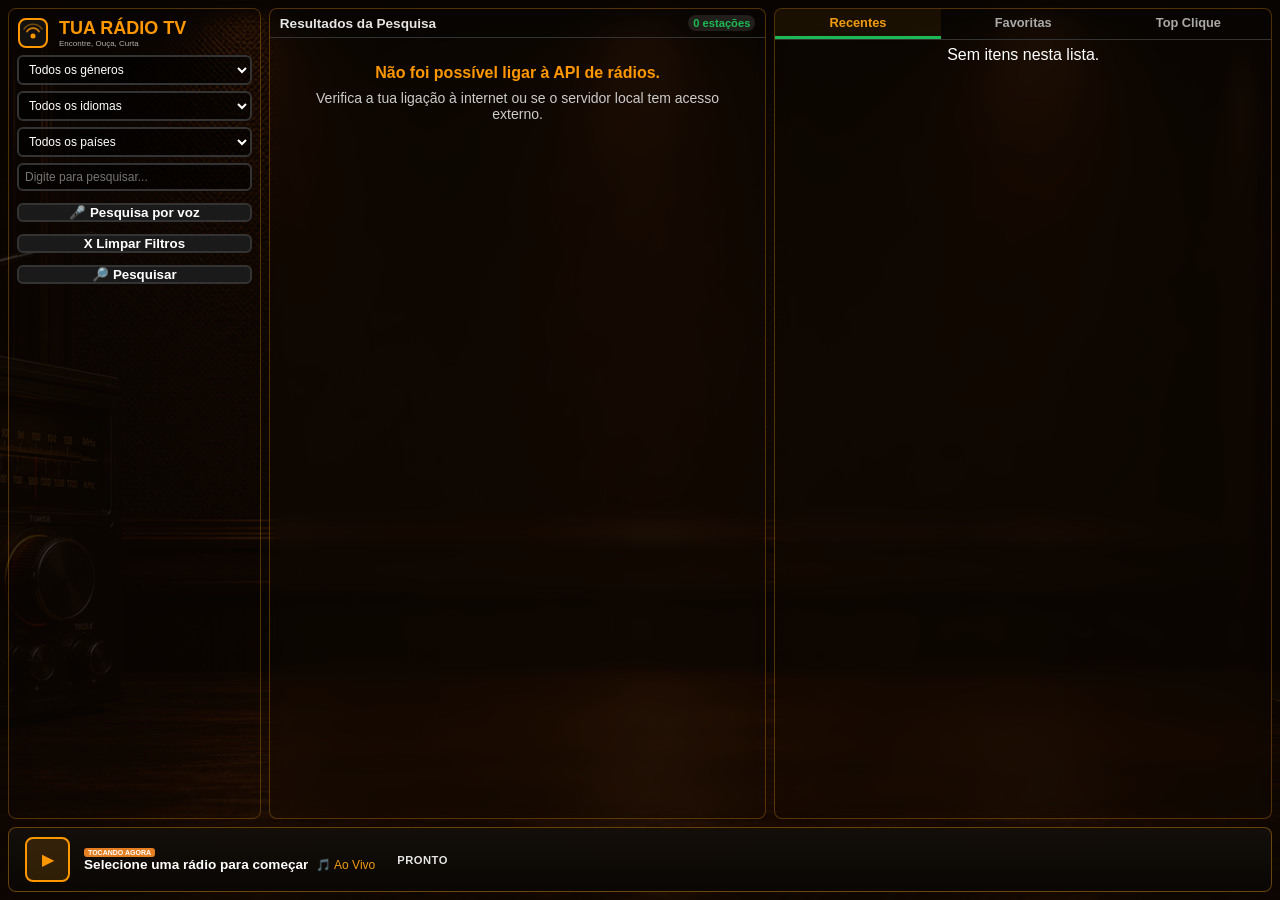
==== index.html @ f3477594 "Adicionado Service Worker para página web como uma PWA instalável." ====
<!DOCTYPE html>
<html lang="pt">
<head>
    <meta charset="UTF-8">
    <meta name="viewport" content="width=device-width, initial-scale=1.0">
    <title>Tua Rádio TV</title>
    <!-- Favicon em formato SVG (compatível com os navegadores modernos e Smart TVs) -->
    <link rel="icon" type="image/svg+xml" href="favicon.svg">
    <!-- Importação do arquivo de estilos CSS -->
    <link rel="stylesheet" href="style.css">

    <!-- Ligação ao Manifesto PWA -->
    <link rel="manifest" href="manifest.json">

    <!-- Registo automático do Service Worker para habilitar a instalação PWA -->
    <script>
        if ('serviceWorker' in navigator) {
            window.addEventListener('load', () => {
                navigator.serviceWorker.register('sw.js')
                    .then((reg) => {
                        console.log('Service Worker da Tua Rádio TV registado com sucesso. Scope:', reg.scope);
                    })
                    .catch((err) => {
                        console.warn('Falha ao registar o Service Worker:', err);
                    });
            });
        }
    </script>
</head>
<body>

    <div class="tv-container">
        
        <!-- ==========================================
             BARRA LATERAL DE FILTROS E CONTROLOS (SIDEBAR)
             ========================================== -->
        <div class="sidebar-tv">
            <!-- Cabeçalho da barra lateral -->
            <div class="sidebar-header">     
                <div class="app-header-brand" style="display: flex; align-items: center; gap: 10px;">
                    <!-- Ícone SVG integrado -->
                    <svg xmlns="http://www.w3.org/2000/svg" viewBox="0 0 64 64" width="32" height="32">
                        <rect x="4" y="4" width="56" height="56" rx="14" fill="#141210" stroke="#ff9800" stroke-width="4"/>
                        <path d="M14 24a22 22 0 0 1 36 0" fill="none" stroke="#ff9800" stroke-width="3" stroke-linecap="round" opacity="0.4"/>
                        <path d="M20 29a14 14 0 0 1 24 0" fill="none" stroke="#ff9800" stroke-width="3.5" stroke-linecap="round" opacity="0.8"/>
                        <circle cx="32" cy="38" r="5" fill="#ff9800"/>
                    </svg>
                    <div>
                        <span style="color: #ff9800; font-weight: bold; font-size: 18px;">TUA RÁDIO TV</span>
                        <p class="sidebar-subtitle">Encontre, Ouça, Curta</p>
                    </div>
                </div>
            </div>

            <!-- Seletor de Géneros -->
            <select id="genreSelect" class="tv-input" tabindex="0">
                <option value="">Todos os géneros</option>
            </select>

            <!-- Seletor de Idiomas -->
            <select id="languageSelect" class="tv-input" tabindex="0">
                <option value="">Todos os idiomas</option>
            </select>

            <!-- Seletor de Países (posicionado acima da caixa de texto) -->
            <select id="countrySelect" class="tv-input" tabindex="0">
                <option value="">Todos os países</option>
            </select>

            <!-- Caixa de Texto para Pesquisa -->
            <input type="text" id="searchInput" placeholder="Digite para pesquisar..." class="tv-input" tabindex="0" readonly>
			<div>
			</div>
            <!-- Botão de Microfone -->
            <button id="micBtn" class="tv-input tv-btn-mic" tabindex="0">
                🎤 Pesquisa por voz
            </button>
			<div>
			</div>
            <!-- Botões de Ação -->
            <button id="clearFiltersBtn" class="tv-input tv-btn-action" tabindex="0">X Limpar Filtros</button>    
			<div>
			</div>            
			<button id="searchBtn" class="tv-input tv-btn-action" tabindex="0">🔎 Pesquisar</button>


        </div>

        <!-- ==========================================
             ÁREA CENTRAL DE CONTEÚDO (DUAS LISTAS LADO A LADO)
             ========================================== -->
        <main class="content-tv-dual">
            
            <!-- Painel Esquerdo: Resultados da Pesquisa -->
            <section class="list-panel">
                <div class="panel-header">
                    <span>Resultados da Pesquisa</span>
                    <span class="count-badge" id="stationCount">0 estações</span>
                </div>
                <div class="radio-list-tv" id="searchResultsList">
                    <!-- Os cartões de rádio dinâmicos aparecem aqui -->
                </div>
            </section>

            <!-- Painel Direito: Recentes, Favoritos e Top Cliques -->
            <section class="list-panel">
                <div class="tabs-header-dual">
                    <button class="tab-btn active" data-tab="recents">Recentes</button>
                    <button class="tab-btn" data-tab="favorites">Favoritas</button>
                    <button class="tab-btn" data-tab="top">Top Clique</button>
                </div>
                <div class="radio-list-tv" id="secondaryList">
                    <!-- Os cartões secundários aparecem aqui -->
                </div>
            </section>

        </main>

        <!-- ==========================================
             PLAYER INFERIOR (Apenas Informações e Estado)
             ========================================== -->
        <footer class="player-tv">
			<!-- Rodapé com o botão do player centralizado horizontal e verticalmente -->
            <div class="sidebar-footer">
                <button id="playerToggleBtn" class="player-main-btn" tabindex="0">▶</button>
            </div>
            <div class="player-info-area">
                <div class="player-badge">Tocando Agora</div>
                <div class="player-details">
                    <h3 id="currentStationName">Selecione uma rádio para começar</h3>
                    <p id="currentStationMeta">🎵 Ao Vivo</p>
                </div>
            </div>
            <div class="player-status-text" id="playerStatusText">Pronto</div>
        </footer>

    </div>

    <!-- Elemento de áudio oculto para reprodução de streaming -->
    <audio id="audioPlayer"></audio>

    <!-- Importação do script principal de funcionamento -->
    <script src="script.js"></script>
</body>
</html>
---- style.css ----
* {
    box-sizing: border-box;
    margin: 0;
    padding: 0;
    font-family: 'Segoe UI', Tahoma, Geneva, Verdana, sans-serif;
}

body, html {
    width: 100vw;
    height: 100vh;
    overflow: hidden;
    background-color: #111;
    color: #fff;
}

.tv-container {
    position: relative;
    width: 100vw;
    height: 100vh;
    background: url('FundoDarkRadio.png') no-repeat center center fixed;
    background-size: cover;
    display: grid;
    grid-template-columns: 20% 1fr;
    grid-template-rows: 1fr 65px;
    grid-template-areas: 
        "sidebar content"
        "player player";
    padding: 8px;
    gap: 8px;
}

.tv-container::before {
    content: '';
    position: absolute;
    top: 0; left: 0; right: 0; bottom: 0;
    background: rgba(10, 5, 2, 0.82);
    z-index: 0;
}

.tv-container > * {
    position: relative;
    z-index: 1;
}

/* --- Barra Lateral de Filtros (20% da Tela) --- */
.sidebar-tv {
    grid-area: sidebar;
    display: flex;
    flex-direction: column;
    gap: 6px;
    padding: 8px;
    height: 100%;
    background-color: transparent;
    border: 1px solid rgba(243, 156, 18, 0.3);
    border-radius: 8px;
    overflow-y: auto;
}

.sidebar-header {
    margin-bottom: 0;
    text-align: left;
}

.sidebar-title {
    color: #ff9800;
    font-size: 14px;
    font-weight: bold;
    margin: 0;
}

.sidebar-subtitle {
    color: #b0b0b0;
    font-size: 8px;
    margin: 0;
}

.filters-area {
    display: flex;
    flex-direction: column;
    gap: 6px;
    flex: 1;
}

.filter-group {
    display: flex;
    flex-direction: column;
    gap: 2px;
}

.filter-group label, 
.sidebar-tv label, 
.sidebar-tv .filter-label {
    font-size: 0.65rem;
    font-weight: bold;
    color: #b3b3b3;
    margin-bottom: 1px;
    letter-spacing: 0.5px;
    text-transform: uppercase;
}

.sidebar-tv select,
.sidebar-tv input[type="text"],
.filter-group select, 
.filter-group input {
    width: 100%;
    background: rgba(0, 0, 0, 0.6);
    border: 2px solid #333333;
    color: #fff;
    padding: 5px 6px;
    border-radius: 6px;
    font-size: 0.75rem;
    outline: none;
    transition: border-color 0.2s, background-color 0.2s;
}

.sidebar-tv select:focus,
.sidebar-tv input[type="text"]:focus,
.filter-group select:focus, 
.filter-group input:focus {
    border-color: #1db954 !important;
    background-color: rgba(29, 185, 84, 0.15) !important;
    outline: none !important;
    box-shadow: 0 0 6px rgba(29, 185, 84, 0.5);
}

.sidebar-tv select option {
    background-color: #181818;
    color: #ffffff;
    padding: 6px;
}

/* --- 1. Selects e Inputs com Filtro Ativo --- */
.sidebar-tv select.filtro-ativo,
.sidebar-tv input[type="text"].filtro-ativo {
    border-color: #f39c12 !important;
    background-color: rgba(243, 156, 18, 0.2) !important;
    color: #f39c12 !important;
    font-weight: bold;
}

/* --- 2. Prioridade de Foco: Quando qualquer input/select ganha foco, a borda fica verde --- */
.sidebar-tv select:focus,
.sidebar-tv input[type="text"]:focus,
.sidebar-tv select.filtro-ativo:focus,
.sidebar-tv input[type="text"].filtro-ativo:focus {
    border-color: #2ecc71 !important; /* Borda verde de foco */
    background-color: rgba(46, 204, 113, 0.15) !important;
    color: #ffffff !important;
    outline: none;
}

/* --- 3. Padrão dos Botões da Barra Lateral --- */
.sidebar-tv button,
.sidebar-tv .btn-acao {
    background-color: #1a1a1a !important;
    color: #ffffff !important;
    border: 2px solid #333333 !important;
    border-radius: 6px;
    font-weight: bold;
    transition: all 0.2s ease;
}

/* --- 4. Foco nos Botões (Borda Verde) --- */
.sidebar-tv button:focus,
.sidebar-tv button.focado,
.sidebar-tv .btn-acao:focus {
    border-color: #2ecc71 !important; /* Borda verde solicitada */
    background-color: rgba(46, 204, 113, 0.25) !important;
    color: #ffffff !important;
    outline: none;
}




.search-input-wrapper {
    display: flex;
    gap: 4px;
}

.search-input-wrapper input {
    flex: 1;
}

.search-input-wrapper button {
    background: rgba(0, 0, 0, 0.6);
    border: 2px solid #333333;
    color: white;
    padding: 0 6px;
    border-radius: 6px;
    cursor: pointer;
    font-size: 0.75rem;
}

.btn-secondary,
.btn-pesquisar {
    width: 100%;
    padding: 6px;
    font-size: 0.75rem;
    font-weight: bold;
    border-radius: 6px;
    cursor: pointer;
    border: 2px solid #333333;
    box-sizing: border-box;
    text-transform: uppercase;
    text-align: center;
    background: rgba(0, 0, 0, 0.5);
    color: #ddd;
    transition: all 0.2s;
}

.btn-pesquisar {
	background-color: rgba(255, 255, 18, 0.2);
    color: #f39c12;
    border-color: #f39c12;
}

.btn-secondary:focus,
.btn-pesquisar:focus {
    background-color: rgba(29, 185, 84, 0.2) !important;
    border-color: #1db954 !important;
    color: #ffffff !important;
    outline: none !important;
    box-shadow: 0 0 8px rgba(29, 185, 84, 0.6);
    transform: scale(1.02);
}

/* --- Área Central (Listas Lado a Lado) --- */
.content-tv-dual {
    grid-area: content;
    display: grid;
    grid-template-columns: 1fr 1fr;
    gap: 8px;
    overflow: hidden;
    min-width: 0;
    height: 100%;
}


.list-panel {    
    background: rgba(20, 15, 10, 0.15);
    border: 1px solid rgba(243, 156, 18, 0.3);
    border-radius: 8px;
    display: flex;
    flex-direction: column;
    overflow: hidden;
    backdrop-filter: blur(8px);
    min-width: 0;
    height: 100%;
}

.panel-header {
    background: rgba(0, 0, 0, 0.2);
    padding: 6px 10px;
    font-size: 0.85rem;
    font-weight: 700;
    color: #e5e5e5;
    border-bottom: 1px solid #333;
    display: flex;
    justify-content: space-between;
    align-items: center;
}

.count-badge,
.station-count-badge,
.search-count {
    font-size: 0.7rem;
    padding: 2px 5px;
    background-color: rgba(255, 255, 255, 0.1);
    border-radius: 20px;
    font-weight: bold;
    color: #1db954;
}

.tabs-header-dual,
.tabs-container, 
.secondary-tabs {
    display: flex;
    background: rgba(0, 0, 0, 0.2);
    border-bottom: 1px solid #333;
}

.tab-btn {
    flex: 1;
    background: transparent;
    border: none;
    color: #aaa;
    padding: 6px 4px;
    font-size: 0.8rem;
    font-weight: bold;
    cursor: pointer;
    border-bottom: 3px solid transparent;
}

.tab-btn.active {
    color: #f39c12;
    background: rgba(243, 156, 18, 0.08);
    border-bottom-color: #1db954;
}

.tab-btn:focus {
    outline: none;
    background-color: rgba(29, 185, 84, 0.15);
    color: #ffffff;
    border-color: #1db954;
}

.radio-list-tv {
    flex: 1;
    overflow-y: auto;
    padding: 6px;
    display: flex;
    flex-direction: column;
    gap: 5px;
}

.radio-list-tv::-webkit-scrollbar {
    width: 4px;
}
.radio-list-tv::-webkit-scrollbar-thumb {    
    background: #444;
    border-radius: 2px;
}

/* --- Cartões de Rádio --- */
.radio-row-card {
    display: flex;
    align-items: center;
    justify-content: space-between;
    padding: 7px 9px;
    background-color: #181818;
    border: 2px solid transparent;
    border-radius: 6px;
    cursor: pointer;
    transition: background-color 0.2s, border-color 0.2s;
    width: 100%;
}

.radio-row-info {
    min-width: 0;
    flex: 1;
    padding-right: 6px;
}

.radio-row-info h4 {
    font-size: 0.82rem;
    color: #ffffff;
    margin: 0 0 1px 0;
    font-weight: 600;
    white-space: nowrap;
    overflow: hidden;
    text-overflow: ellipsis;
}

.radio-row-info p {
    font-size: 0.7rem;
    color: #b3b3b3;
    margin: 0;
    white-space: nowrap;
    overflow: hidden;
    text-overflow: ellipsis;
}

.radio-row-card:focus,
.radio-row-card:focus-visible {
    outline: none;
    background-color: rgba(29, 185, 84, 0.12);
    border-color: #1db954;
    transform: scale(1.01);
}

.radio-row-actions {
    display: flex;
    gap: 4px;
    align-items: center;
    flex-shrink: 0;
}

.circle-indicator {
    width: 32px;
    height: 32px;
    border-radius: 50%;
    background-color: rgba(255, 255, 255, 0.1);
    display: flex;
    align-items: center;
    justify-content: center;
    font-size: 1.0rem;
}

.radio-row-card:focus .circle-indicator,
.radio-row-card:focus-within .circle-indicator {
    background-color: #1db954;
    color: #000;
}


.radio-row-card.playing .circle-indicator {
    background-color: #1db954;
    color: #fff;
}




/* --- Estilo Base do Botão de Favorito --- */
.fav-btn {
    background: rgba(255, 255, 255, 0.08);
    border: 2px solid transparent;
    outline: none;
    
    /* Definimos um tamanho base menor para a estrela padrão */
    font-size: 1.1rem; 
    
    width: 30px;
    height: 30px;
    border-radius: 50%;
    
    display: flex;
    align-items: center;
    justify-content: center;
    
    cursor: pointer;
    transition: transform 0.15s ease, background-color 0.15s ease, border-color 0.15s ease, font-size 0.15s ease;
}

/* --- ESTADO QUANDO ESTÁ FAVORITADA (Estrela Amarela Maior) --- */
.fav-btn.favorito {
    color: #f1c40f;         /* Cor dourada brilhante */
    font-size: 1.5rem;      /* Aumenta o tamanho da estrela consideravelmente */
}

/* --- ESTADO DE FOCO PARA A TV --- */
.fav-btn:focus {
    border-color: #ff9800 !important;
    background-color: rgba(255, 152, 0, 0.3) !important;
    transform: scale(1.25) !important;
    box-shadow: 0 0 14px #ff9800 !important;
    z-index: 10;
}

/* --- Player Inferior Consolidado --- */
.player-tv {
    grid-area: player;
    background: linear-gradient(180deg, rgba(20, 15, 10, 0.95) 0%, rgba(10, 7, 4, 0.98) 100%);
    border: 1px solid rgba(243, 156, 18, 0.4);
    border-radius: 8px;
    display: flex;
    align-items: center;
    gap: 14px;
    padding: 0 16px;
    backdrop-filter: blur(10px);
    height: 100%;
}

/* Botão Play Único, Posicionado no Rodapé à Esquerda das Informações */
#playerToggleBtn {
    background-color: rgba(243, 156, 18, 0.15) !important;
    color: #ff9800;
    border: 2px solid #ff9800;
    font-size: 1rem;
    cursor: pointer;
    border-radius: 8px;
    width: 45px;
    height: 45px;
    min-width: 45px;
    min-height: 45px;
    display: flex;
    align-items: center;
    justify-content: center;
    outline: none;
    flex-shrink: 0;
    transition: all 0.2s;
}

#playerToggleBtn:focus {
    background-color: rgba(29, 185, 84, 0.25) !important;
    border-color: #1db954 !important;
    color: #1db954 !important;
    box-shadow: 0 0 10px rgba(29, 185, 84, 0.6);
    transform: scale(1.05);
}

.player-info-container {
    display: flex;
    flex-direction: column;
    gap: 2px;
    min-width: 0;
    flex: 1;
}

.player-badge {
    font-size: 7px;
    text-transform: uppercase;
    background: #e67e22;
    color: white;
    padding: 1px 4px;
    border-radius: 3px;
    width: fit-content;
    font-weight: bold;
}

.player-details {
    display: flex;
    flex-direction: row;
    align-items: baseline;
    gap: 8px;
    min-width: 0;
}

.player-details h3 {
    font-size: 0.85rem;
    color: #ffffff;
    font-weight: 700;
    margin: 0;
    white-space: nowrap;
    overflow: hidden;
    text-overflow: ellipsis;
}

.player-details p {
    font-size: 0.75rem;
    color: #f39c12;
    margin: 0;
    white-space: nowrap;
    overflow: hidden;
    text-overflow: ellipsis;
}

.player-status-badge {
    display: flex;
    align-items: center;
    gap: 5px;
    background: rgba(0, 0, 0, 0.4);
    border: 1px solid rgba(255, 255, 255, 0.1);
    padding: 3px 8px;
    border-radius: 10px;
    flex-shrink: 0;
}

.status-dot {
    width: 5px;
    height: 5px;
    background-color: #f39c12;
    border-radius: 50%;
}

.player-status-text {
    font-size: 0.7rem;
    color: #e5e5e5;
    font-weight: 600;
    text-transform: uppercase;
}


/* --- Estados do Status do Player no Rodapé (Cores Dinâmicas) --- */
.player-status-text {
    font-weight: bold;
    letter-spacing: 0.5px;
    padding: 2px 8px;
    border-radius: 4px;
    display: inline-block;
    transition: all 0.3s ease;
}

/* Estado: Erro (Vermelho) */
.player-status-text.status-erro {
    color: #ff4d4d !important;
    text-shadow: 0 0 8px rgba(255, 77, 77, 0.4);
}

/* Estado: Pronto / No Ar (Verde) */
.player-status-text.status-no-ar,
.player-status-text.status-pronto {
    color: #2ecc71 !important;
    text-shadow: 0 0 8px rgba(46, 204, 113, 0.4);
}

/* Estado: Carregando / Bufferização (Laranja) */
.player-status-text.status-carregando {
    color: #f39c12 !important;
    text-shadow: 0 0 8px rgba(243, 156, 18, 0.4);
}

/* Estado: Pausado (Branco) */
.player-status-text.status-pausado {
    color: #ffffff !important;
    text-shadow: 0 0 8px rgba(255, 255, 255, 0.3);
}
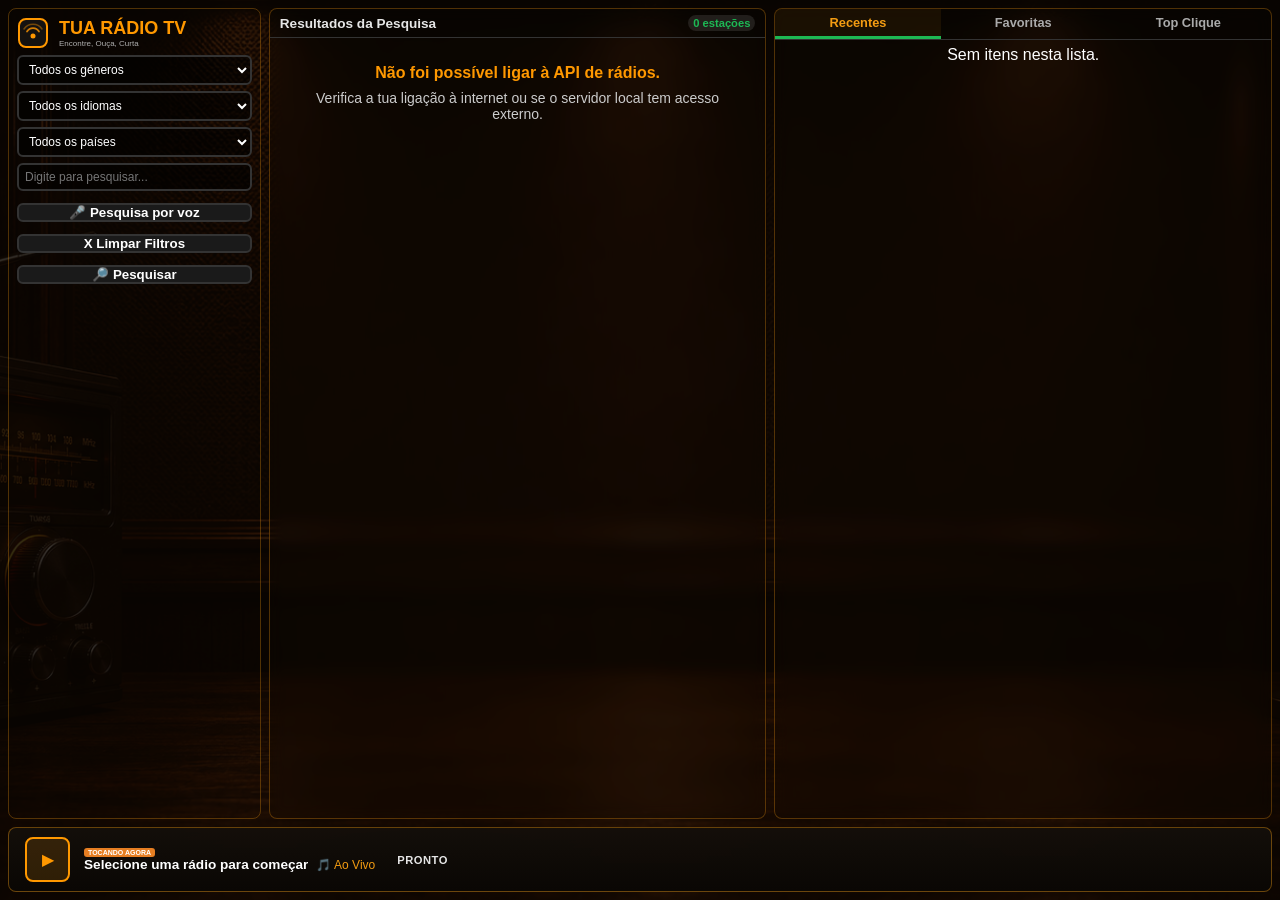
==== commit 7d84e60f: "Resolvido conflito no index.html e unificado o histórico" ====
--- a/index.html
+++ b/index.html
@@ -8,6 +8,7 @@
     <link rel="icon" type="image/svg+xml" href="favicon.svg">
     <!-- Importação do arquivo de estilos CSS -->
     <link rel="stylesheet" href="style.css">
+
 
     <!-- Ligação ao Manifesto PWA -->
     <link rel="manifest" href="manifest.json">
@@ -26,6 +27,7 @@
             });
         }
     </script>
+
 </head>
 <body>
 
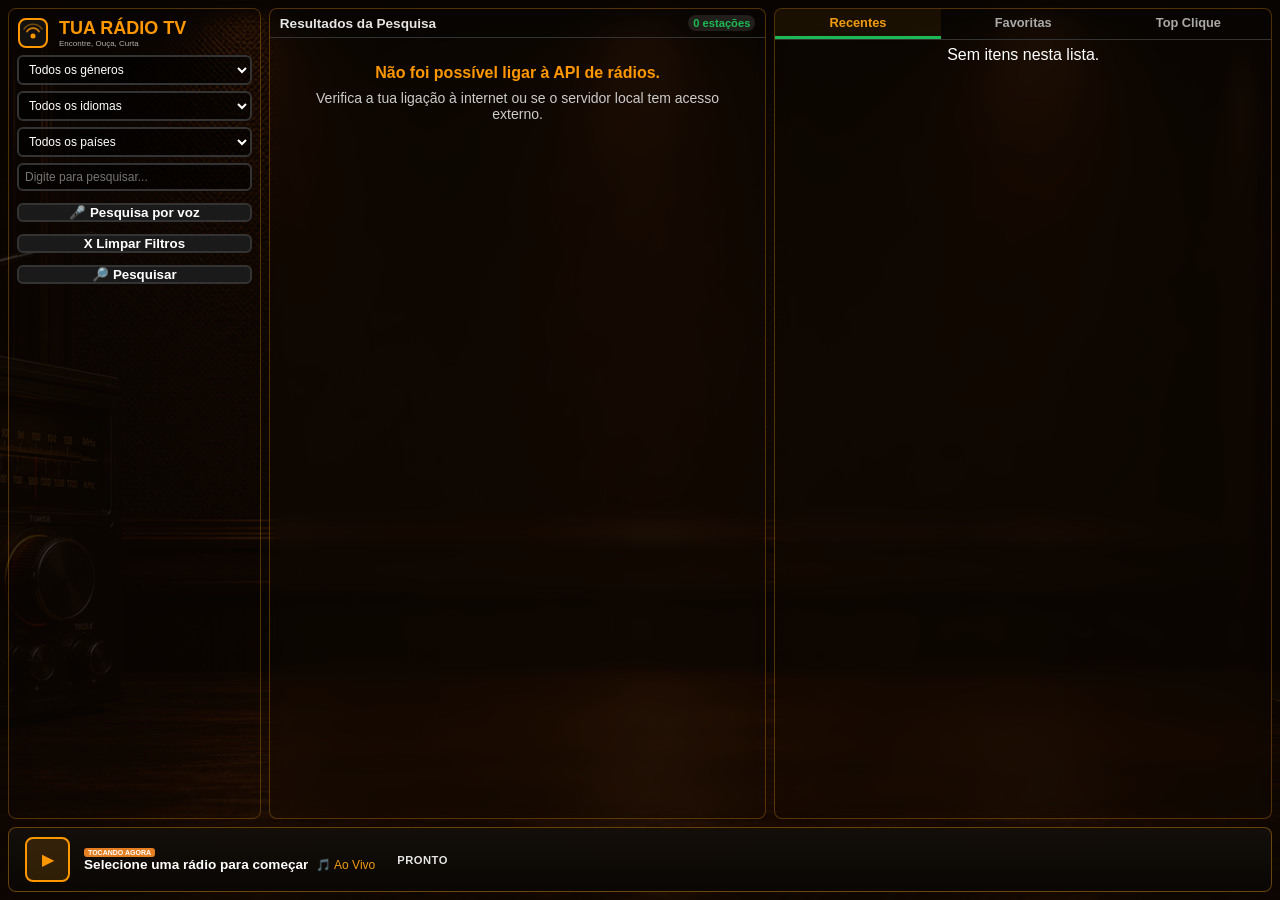
==== commit 28224397: "Adicionado monitoramento cloudflare index.html" ====
--- a/index.html
+++ b/index.html
@@ -143,5 +143,7 @@
 
     <!-- Importação do script principal de funcionamento -->
     <script src="script.js"></script>
+
+    <!-- Cloudflare Web Analytics --><script type='module' src='https://static.cloudflareinsights.com/beacon.min.js' data-cf-beacon='{"token": "a828e2d0a5c7458482d798c0f8a2223d"}'></script><!-- End Cloudflare Web Analytics -->
 </body>
 </html>
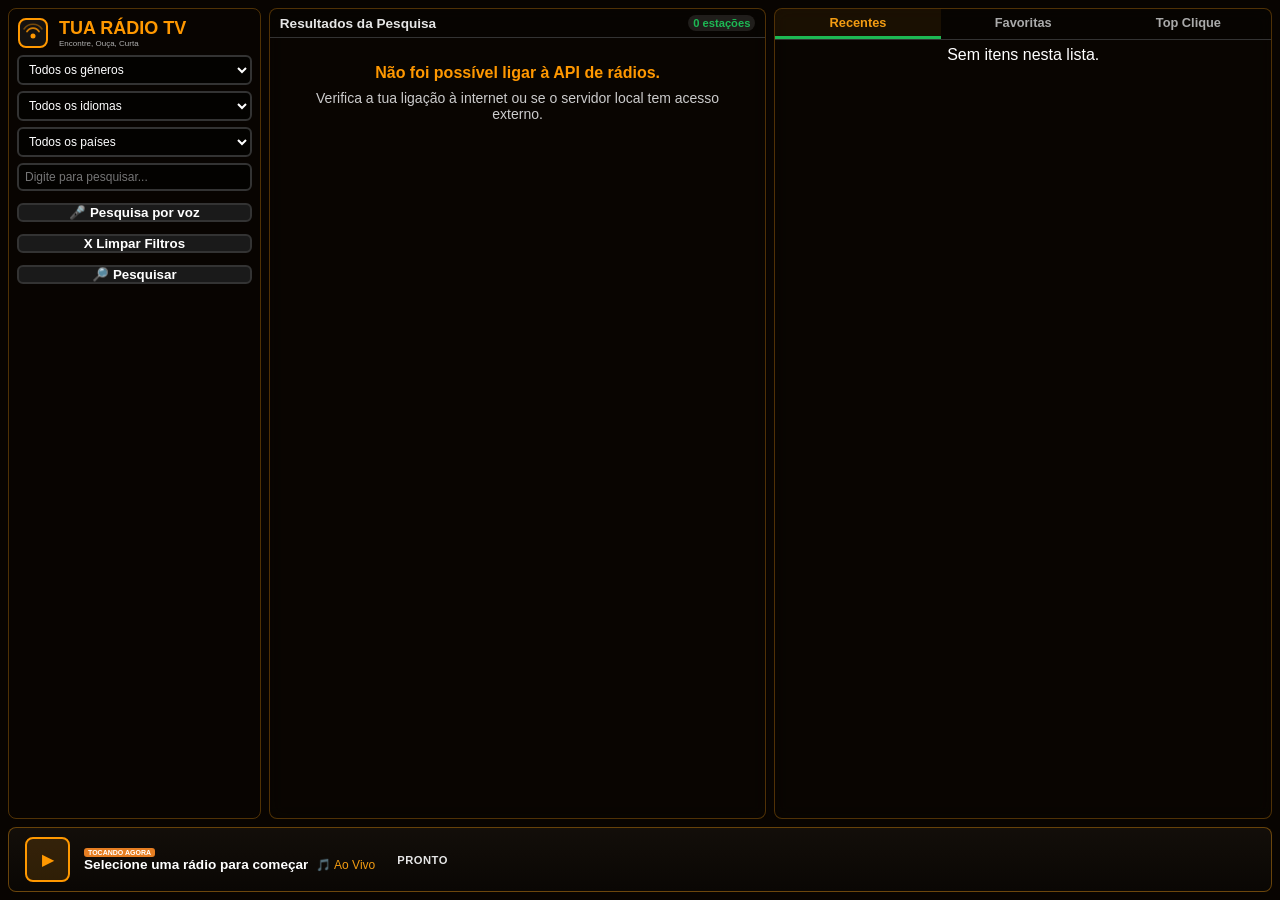
==== commit bc9e942b: "inserido função slide" ====
--- a/index.html
+++ b/index.html
@@ -8,7 +8,6 @@
     <link rel="icon" type="image/svg+xml" href="favicon.svg">
     <!-- Importação do arquivo de estilos CSS -->
     <link rel="stylesheet" href="style.css">
-
 
     <!-- Ligação ao Manifesto PWA -->
     <link rel="manifest" href="manifest.json">
@@ -27,11 +26,25 @@
             });
         }
     </script>
-
 </head>
 <body>
 
+ <body>
+
+    <!-- ==========================================
+         PROTECTOR DE ECRÃ (SCREENSAVER DE IMAGENS)
+         ========================================== -->
+    <div id="screensaverOverlay" class="screensaver-overlay hidden">
+        <img id="ssImg1" class="ss-image active" alt="">
+        <img id="ssImg2" class="ss-image" alt="">
+        <div class="ss-info">
+            <span id="ssStationName">Tua Rádio TV</span>
+            <p>🎵 Modo Ambiente</p>
+        </div>
+    </div>
+
     <div class="tv-container">
+
         
         <!-- ==========================================
              BARRA LATERAL DE FILTROS E CONTROLOS (SIDEBAR)
@@ -64,28 +77,23 @@
                 <option value="">Todos os idiomas</option>
             </select>
 
-            <!-- Seletor de Países (posicionado acima da caixa de texto) -->
+            <!-- Seletor de Países -->
             <select id="countrySelect" class="tv-input" tabindex="0">
                 <option value="">Todos os países</option>
             </select>
 
             <!-- Caixa de Texto para Pesquisa -->
             <input type="text" id="searchInput" placeholder="Digite para pesquisar..." class="tv-input" tabindex="0" readonly>
-			<div>
-			</div>
+            <div></div>
             <!-- Botão de Microfone -->
             <button id="micBtn" class="tv-input tv-btn-mic" tabindex="0">
                 🎤 Pesquisa por voz
             </button>
-			<div>
-			</div>
+            <div></div>
             <!-- Botões de Ação -->
             <button id="clearFiltersBtn" class="tv-input tv-btn-action" tabindex="0">X Limpar Filtros</button>    
-			<div>
-			</div>            
-			<button id="searchBtn" class="tv-input tv-btn-action" tabindex="0">🔎 Pesquisar</button>
-
-
+            <div></div>            
+            <button id="searchBtn" class="tv-input tv-btn-action" tabindex="0">🔎 Pesquisar</button>
         </div>
 
         <!-- ==========================================
@@ -122,7 +130,6 @@
              PLAYER INFERIOR (Apenas Informações e Estado)
              ========================================== -->
         <footer class="player-tv">
-			<!-- Rodapé com o botão do player centralizado horizontal e verticalmente -->
             <div class="sidebar-footer">
                 <button id="playerToggleBtn" class="player-main-btn" tabindex="0">▶</button>
             </div>
@@ -144,6 +151,6 @@
     <!-- Importação do script principal de funcionamento -->
     <script src="script.js"></script>
 
-    <!-- Cloudflare Web Analytics --><script type='module' src='https://static.cloudflareinsights.com/beacon.min.js' data-cf-beacon='{"token": "a828e2d0a5c7458482d798c0f8a2223d"}'></script><!-- End Cloudflare Web Analytics -->
+    <!-- Cloudflare Web Analytics --><script type='module' src='https://static.cloudflareinsights.com/beacon.min.js' data-cf-beacon='{"token": "a828e2d0a5c7458482d798c0f8a2223d"}'></script>
 </body>
 </html>
--- a/style.css
+++ b/style.css
@@ -587,3 +587,81 @@
     text-shadow: 0 0 8px rgba(255, 255, 255, 0.3);
 }
 
+/* ==========================================
+   ESTILOS DO PROTECTOR DE ECRÃ (SCREENSAVER)
+   ========================================== */
+.screensaver-overlay {
+    position: fixed !important;
+    top: 0 !important;
+    left: 0 !important;
+    width: 100vw !important;
+    height: 100vh !important;
+    z-index: 99999 !important;
+    background-color: #000 !important;
+    overflow: hidden !important;
+    opacity: 0;
+    pointer-events: none;
+    transition: opacity 0.8s ease-in-out;
+}
+
+.screensaver-overlay.visible {
+    opacity: 1;
+    pointer-events: auto;
+}
+
+.screensaver-overlay.hidden {
+    opacity: 0;
+    pointer-events: none;
+}
+
+/* Duas tags img sobrepostas para o efeito Fade fluido */
+.ss-image {
+    position: absolute;
+    top: 0;
+    left: 0;
+    width: 100%;
+    height: 100%;
+    object-fit: contain; /* Altera de 'cover' para 'contain' */
+    opacity: 0;
+    transition: opacity 1s ease-in-out;
+}
+
+.ss-image.active {
+    opacity: 1;
+}
+
+/* Informação discreta no canto da TV durante o screensaver */
+.ss-info {
+    position: absolute;
+    bottom: 40px;
+    left: 50px;
+    width: 350px;
+    background: rgba(0, 0, 0, 0.6);
+    backdrop-filter: blur(10px);
+    border: 1px solid rgba(255, 255, 255, 0.15);
+    padding: 12px 20px;
+    border-radius: 10px;
+    color: #fff;
+    z-index: 100000;
+    box-shadow: 0 4px 20px rgba(0, 0, 0, 0.5);
+}
+
+/* Aplica o corte de texto quer seja h3, span ou tenha a tag id/classe */
+.ss-info h3, 
+.ss-info span,
+#ssStationName {
+    display: block;
+    font-size: 0.7rem;
+    color: #f7f5f2;
+    margin: 0 0 4px 0;
+    font-weight: 700;
+    white-space: nowrap;
+    overflow: hidden;
+    text-overflow: ellipsis;
+}
+
+.ss-info p {
+    font-size: 0.7rem;
+    color: #ccc;
+    margin: 0;
+}
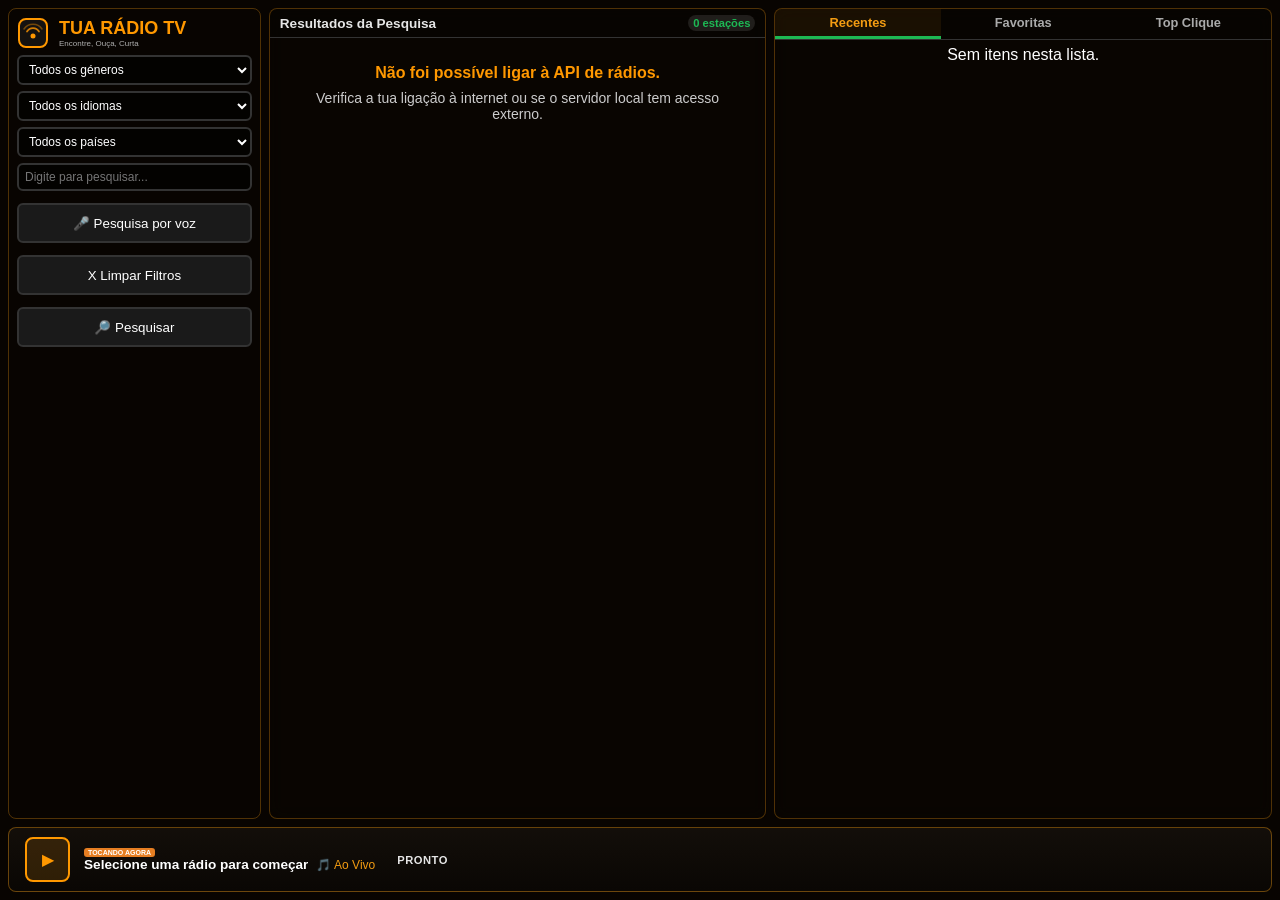
==== commit 9b8b74e4: "Pesquisa dinâmica" ====
--- a/index.html
+++ b/index.html
@@ -39,7 +39,7 @@
         <img id="ssImg2" class="ss-image" alt="">
         <div class="ss-info">
             <span id="ssStationName">Tua Rádio TV</span>
-            <p>🎵 Modo Ambiente</p>
+            <p>Tua Rádio TV</p>
         </div>
     </div>
 
--- a/style.css
+++ b/style.css
@@ -156,8 +156,9 @@
     color: #ffffff !important;
     border: 2px solid #333333 !important;
     border-radius: 6px;
-    font-weight: bold;
+    font-weight: normal;
     transition: all 0.2s ease;
+    height: 40px;
 }
 
 /* --- 4. Foco nos Botões (Borda Verde) --- */
@@ -633,17 +634,25 @@
 /* Informação discreta no canto da TV durante o screensaver */
 .ss-info {
     position: absolute;
-    bottom: 40px;
-    left: 50px;
-    width: 350px;
-    background: rgba(0, 0, 0, 0.6);
-    backdrop-filter: blur(10px);
-    border: 1px solid rgba(255, 255, 255, 0.15);
+    bottom: 20px;
+    left: 25px;
+    /* Altera de width fixo para max-width */
+    max-width: 200px;
+    /* Define largura automática para encolher de acordo com o texto */
+    width: max-content; 
+    
+    /* Fundo praticamente transparente e desfoque sutil */
+    background: rgba(0, 0, 0, 0.15);
+    backdrop-filter: blur(4px);
+    
+    /* Borda e sombra extremamente suaves para manter a leitura */
+    border: 1px solid rgba(255, 255, 255, 0.05);
+    box-shadow: 0 4px 15px rgba(0, 0, 0, 0.2);
+    
     padding: 12px 20px;
     border-radius: 10px;
     color: #fff;
     z-index: 100000;
-    box-shadow: 0 4px 20px rgba(0, 0, 0, 0.5);
 }
 
 /* Aplica o corte de texto quer seja h3, span ou tenha a tag id/classe */
@@ -651,7 +660,7 @@
 .ss-info span,
 #ssStationName {
     display: block;
-    font-size: 0.7rem;
+    font-size: 0.5rem;
     color: #f7f5f2;
     margin: 0 0 4px 0;
     font-weight: 700;
@@ -661,7 +670,8 @@
 }
 
 .ss-info p {
-    font-size: 0.7rem;
+    font-size: 0.4rem;
     color: #ccc;
     margin: 0;
-}+    text-align: center;
+}
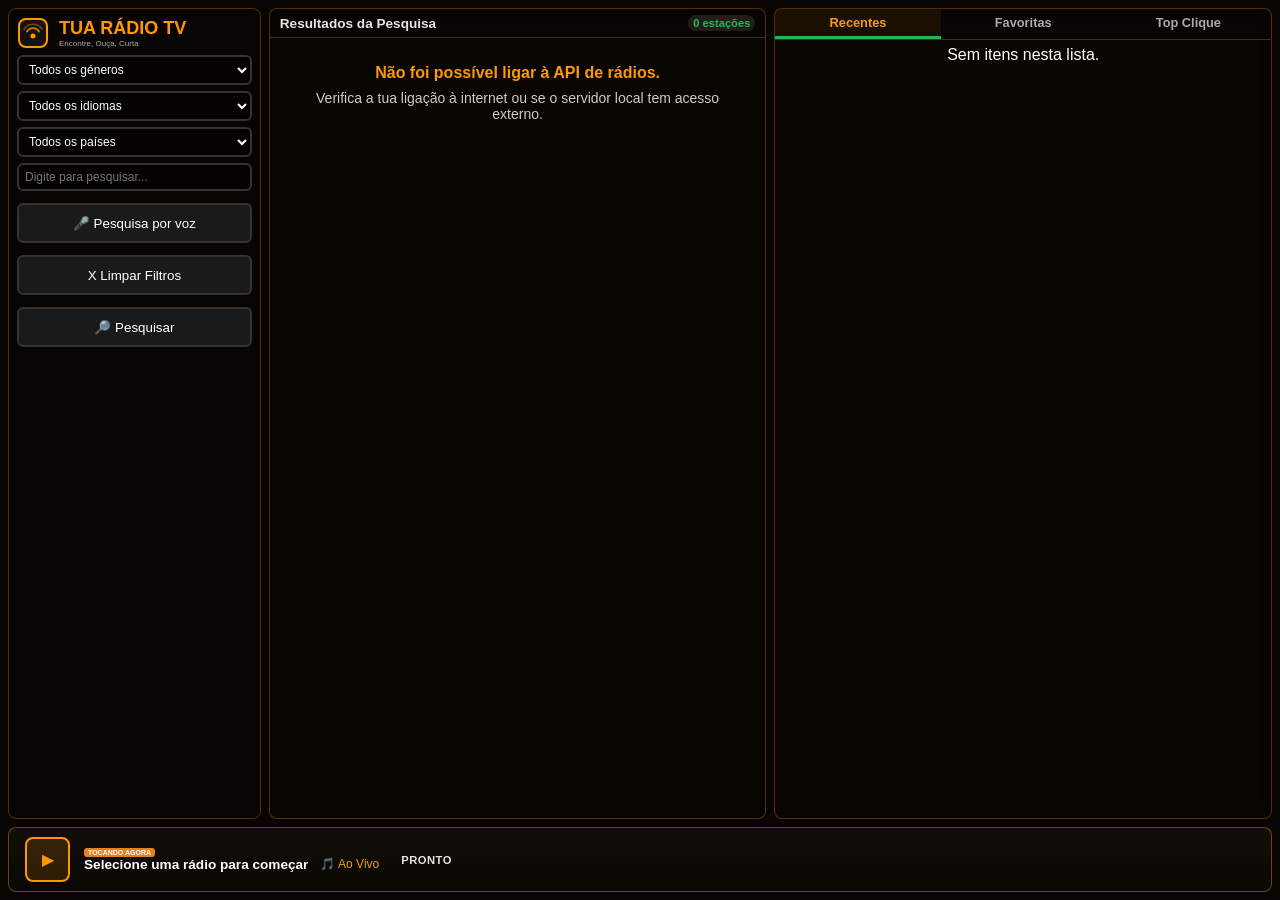
==== commit 196e1f54: "adicionado savescrenen com videos" ====
--- a/index.html
+++ b/index.html
@@ -32,11 +32,17 @@
  <body>
 
     <!-- ==========================================
-         PROTECTOR DE ECRÃ (SCREENSAVER DE IMAGENS)
-         ========================================== -->
+        PROTECTOR DE ECRÃ (SCREENSAVER AMBIENTE)
+        ========================================== -->
     <div id="screensaverOverlay" class="screensaver-overlay hidden">
-        <img id="ssImg1" class="ss-image active" alt="">
-        <img id="ssImg2" class="ss-image" alt="">
+        <!-- Camada de Imagens -->
+        <img id="ssImg1" class="ss-media active" alt="">
+        <img id="ssImg2" class="ss-media" alt="">
+
+        <!-- Nova Camada de Vídeos (para o Pixabay) -->
+        <video id="ssVid1" class="ss-media" muted playsinline></video>
+        <video id="ssVid2" class="ss-media" muted playsinline></video>
+
         <div class="ss-info">
             <span id="ssStationName">Tua Rádio TV</span>
             <p>Tua Rádio TV</p>
--- a/style.css
+++ b/style.css
@@ -615,19 +615,19 @@
     pointer-events: none;
 }
 
-/* Duas tags img sobrepostas para o efeito Fade fluido */
-.ss-image {
+/* Substitui .ss-image por .ss-media para abranger imagens e vídeos */
+.ss-media {
     position: absolute;
     top: 0;
     left: 0;
     width: 100%;
     height: 100%;
-    object-fit: contain; /* Altera de 'cover' para 'contain' */
+    object-fit: contain; /* Ou 'cover', conforme preferência */
     opacity: 0;
     transition: opacity 1s ease-in-out;
 }
 
-.ss-image.active {
+.ss-media.active {
     opacity: 1;
 }
 
@@ -636,26 +636,18 @@
     position: absolute;
     bottom: 20px;
     left: 25px;
-    /* Altera de width fixo para max-width */
     max-width: 200px;
-    /* Define largura automática para encolher de acordo com o texto */
     width: max-content; 
-    
-    /* Fundo praticamente transparente e desfoque sutil */
     background: rgba(0, 0, 0, 0.15);
     backdrop-filter: blur(4px);
-    
-    /* Borda e sombra extremamente suaves para manter a leitura */
     border: 1px solid rgba(255, 255, 255, 0.05);
     box-shadow: 0 4px 15px rgba(0, 0, 0, 0.2);
-    
-    padding: 12px 20px;
-    border-radius: 10px;
+    padding: 6px 6px;
+    border-radius: 5px;
     color: #fff;
     z-index: 100000;
 }
 
-/* Aplica o corte de texto quer seja h3, span ou tenha a tag id/classe */
 .ss-info h3, 
 .ss-info span,
 #ssStationName {
@@ -675,3 +667,42 @@
     margin: 0;
     text-align: center;
 }
+
+/* Restantes estilos mantidos inalterados... */
+
+/* Coloca o nome da rádio e o país lado a lado na mesma linha */
+.player-details {
+    display: flex;
+    align-items: center;
+    gap: 12px; /* Espaço entre o nome da rádio e o país */
+    width: 100%;
+}
+
+/* Nome da Rádio: Ocupa o máximo de espaço disponível, mas cede se o país precisar */
+#currentStationName {
+    flex: 1;
+    max-width: 450px; /* Limite máximo para TVs (ajuste se quiser maior ou menor) */
+    white-space: nowrap;
+    overflow: hidden;
+    text-overflow: ellipsis;
+    margin: 0; /* Remove margens padrões do h3 */
+}
+
+/* Container da Bandeira + Nome do País */
+#currentStationMeta {
+    display: flex;
+    align-items: center;
+    flex-shrink: 0; /* Impede que o nome da rádio "esmague" o país */
+    max-width: 180px; /* Limite máximo para a área do país */
+    margin: 0; /* Remove margens padrões do p */
+}
+
+/* Texto do País (Garante o corte caso o nome do país seja gigante) */
+#currentStationMeta .radio-pais-text {
+    white-space: nowrap;
+    overflow: hidden;
+    text-overflow: ellipsis;
+    display: inline-block;
+}
+
+
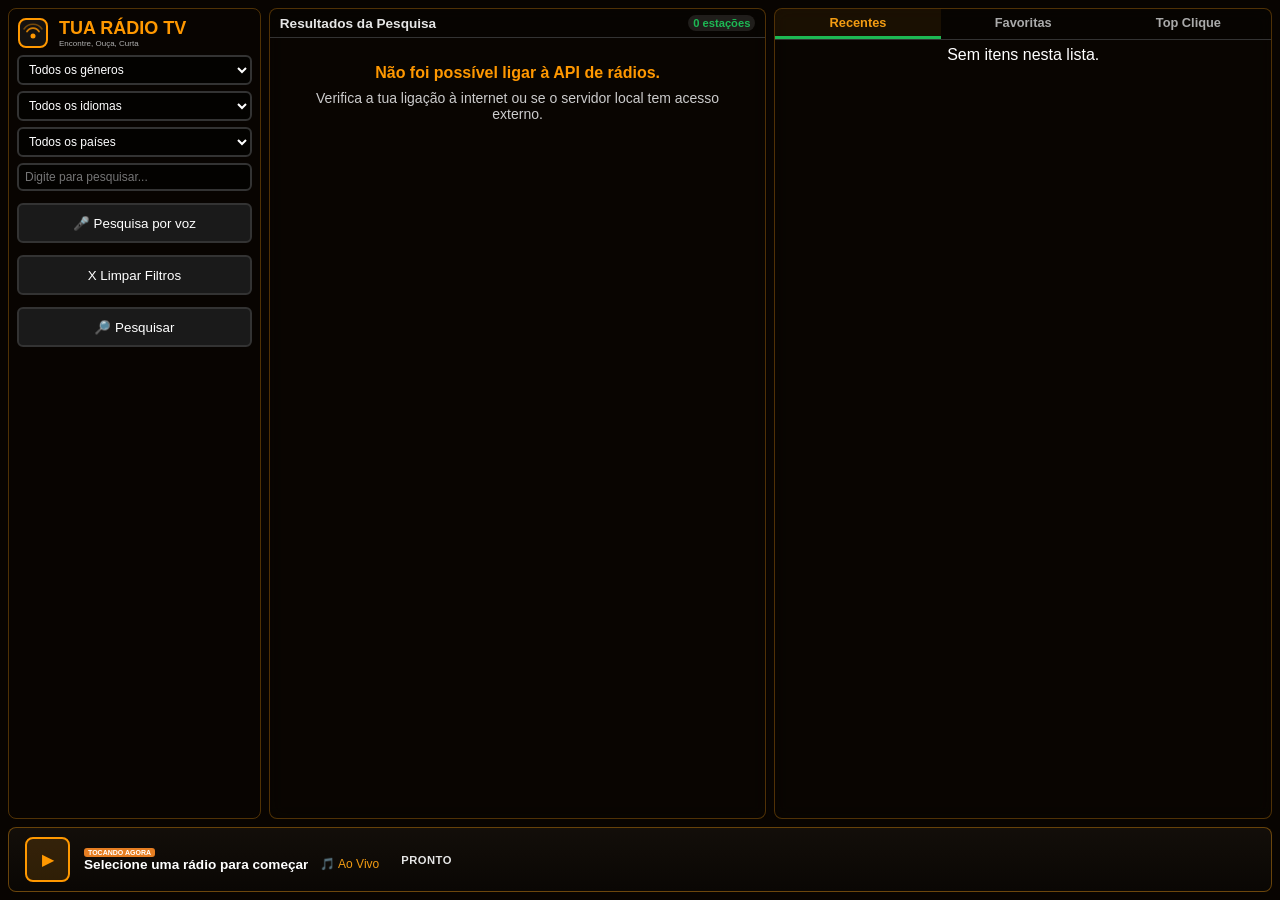
==== commit af894409: "adicionado savescrenen com videos - apenas um componente" ====
--- a/index.html
+++ b/index.html
@@ -34,14 +34,14 @@
     <!-- ==========================================
         PROTECTOR DE ECRÃ (SCREENSAVER AMBIENTE)
         ========================================== -->
+    <!-- Protector de Ecrã com apenas 1 tag de vídeo -->
     <div id="screensaverOverlay" class="screensaver-overlay hidden">
         <!-- Camada de Imagens -->
         <img id="ssImg1" class="ss-media active" alt="">
         <img id="ssImg2" class="ss-media" alt="">
 
-        <!-- Nova Camada de Vídeos (para o Pixabay) -->
-        <video id="ssVid1" class="ss-media" muted playsinline></video>
-        <video id="ssVid2" class="ss-media" muted playsinline></video>
+        <!-- APENAS UMA TAG DE VÍDEO -->
+        <video id="ssVid" class="ss-media" muted playsinline></video>
 
         <div class="ss-info">
             <span id="ssStationName">Tua Rádio TV</span>
--- a/style.css
+++ b/style.css
@@ -616,15 +616,16 @@
 }
 
 /* Substitui .ss-image por .ss-media para abranger imagens e vídeos */
+/* Mídia única e sequencial (sem transições pesadas para poupar a TV) */
 .ss-media {
     position: absolute;
     top: 0;
     left: 0;
     width: 100%;
     height: 100%;
-    object-fit: contain; /* Ou 'cover', conforme preferência */
+    object-fit: contain;
     opacity: 0;
-    transition: opacity 1s ease-in-out;
+    background-color: #000 !important;
 }
 
 .ss-media.active {
@@ -706,3 +707,16 @@
 }
 
 
+/* Remove controlos nativos e ícone de play gigante em browsers de TV */
+video::-webkit-media-controls,
+video::-webkit-media-controls-start-playback-button,
+video::-webkit-media-controls-play-button {
+    display: none !important;
+    -webkit-appearance: none !important;
+    opacity: 0 !important;
+}
+
+/* Garante fundo preto no video para não mostrar posters vazios */
+.ss-media {
+    background-color: #000 !important;
+}
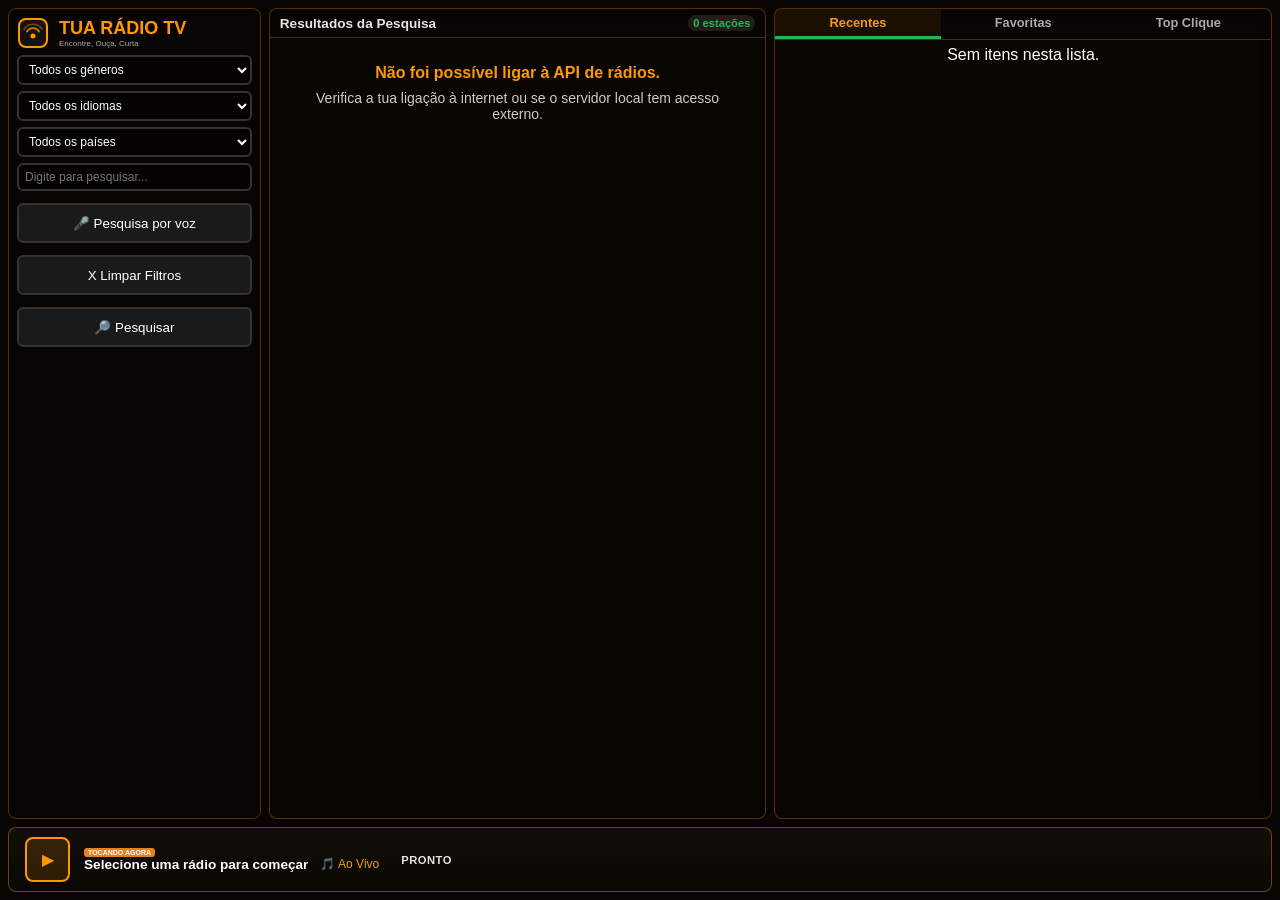
==== commit d9af4f3d: "adicionado savescrenen com videos com dois componentes" ====
--- a/index.html
+++ b/index.html
@@ -34,14 +34,14 @@
     <!-- ==========================================
         PROTECTOR DE ECRÃ (SCREENSAVER AMBIENTE)
         ========================================== -->
-    <!-- Protector de Ecrã com apenas 1 tag de vídeo -->
     <div id="screensaverOverlay" class="screensaver-overlay hidden">
         <!-- Camada de Imagens -->
         <img id="ssImg1" class="ss-media active" alt="">
         <img id="ssImg2" class="ss-media" alt="">
 
-        <!-- APENAS UMA TAG DE VÍDEO -->
-        <video id="ssVid" class="ss-media" muted playsinline></video>
+        <!-- Nova Camada de Vídeos (para o Pixabay) -->
+        <video id="ssVid1" class="ss-media" muted playsinline></video>
+        <video id="ssVid2" class="ss-media" muted playsinline></video>
 
         <div class="ss-info">
             <span id="ssStationName">Tua Rádio TV</span>
--- a/style.css
+++ b/style.css
@@ -616,16 +616,15 @@
 }
 
 /* Substitui .ss-image por .ss-media para abranger imagens e vídeos */
-/* Mídia única e sequencial (sem transições pesadas para poupar a TV) */
 .ss-media {
     position: absolute;
     top: 0;
     left: 0;
     width: 100%;
     height: 100%;
-    object-fit: contain;
+    object-fit: contain; /* Ou 'cover', conforme preferência */
     opacity: 0;
-    background-color: #000 !important;
+    transition: opacity 1s ease-in-out;
 }
 
 .ss-media.active {
